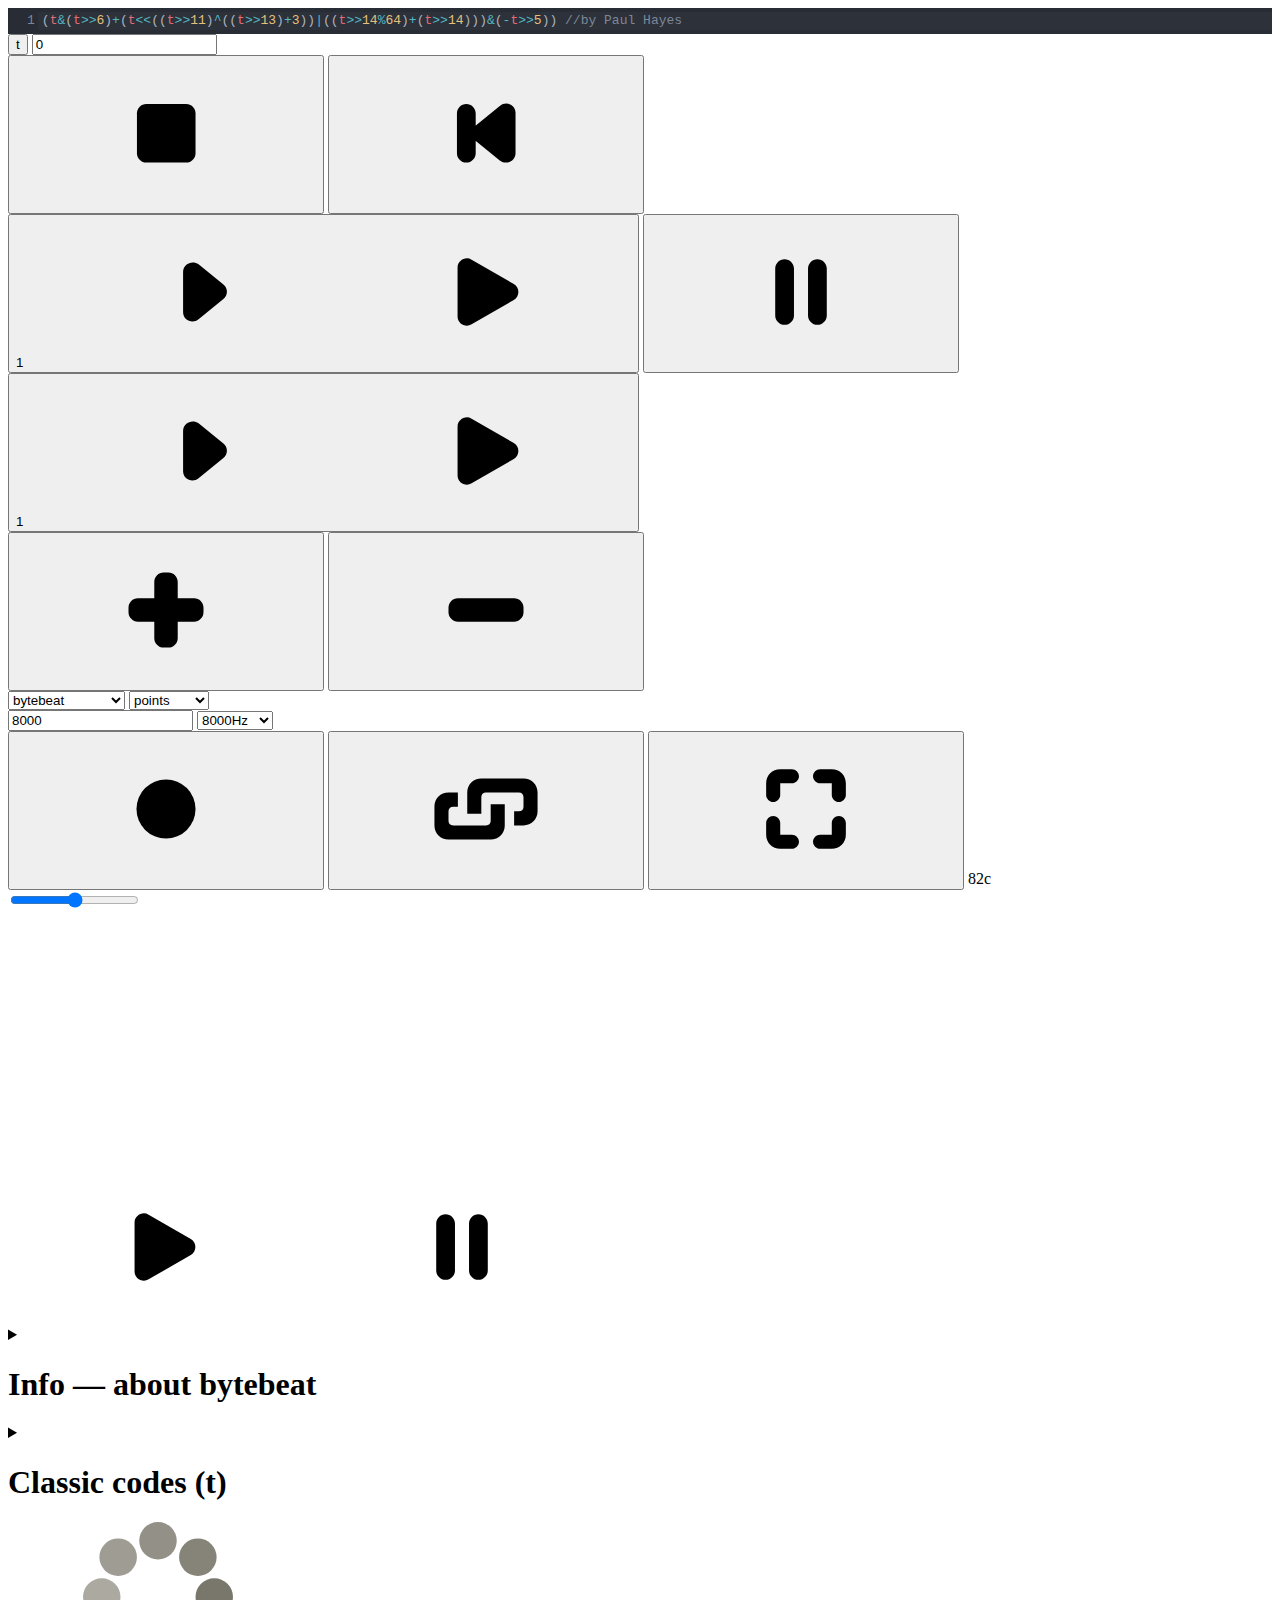
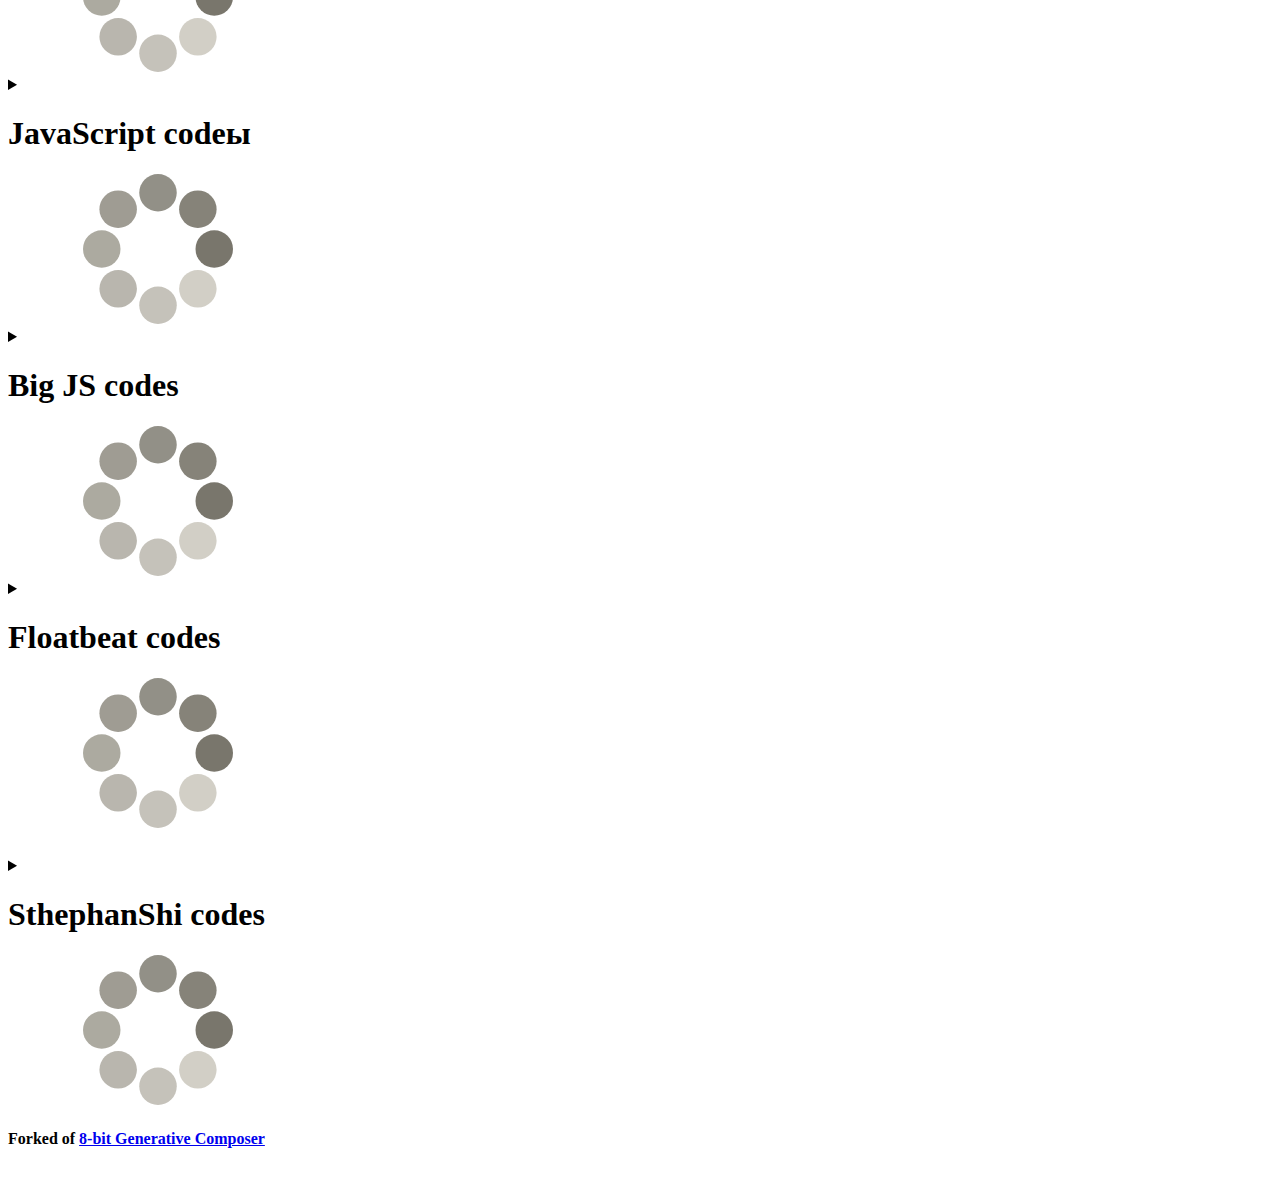
==== index.html @ f53015b7 "Update index.html" ====
<!DOCTYPE html>

<html lang="en">
<head>
	<meta http-equiv="Content-Type" content="text/html; charset=utf-8">
	<meta name="viewport" content="width=device-width, initial-scale=1">
	<meta name="description" content="Bytebeat player and library">
	<title>Bytebeat</title>
	<link rel="canonical" href="https://edf-non.github.io/bytebeat/"/>
	<link rel="shortcut icon" href="favicon.png">
	<link rel="stylesheet" type="text/css" href="bytebeat.css?version=2023022000">
	<link rel="modulepreload" href="./scripts/audioProcessor.mjs?version=2023022000">
	<script type="module" async src="./scripts/bytebeat.mjs?version=2023022000"></script>
</head>
<body>
	<main id="content">
		<section id="container-fixed">
			<div id="editor-container">
				<textarea  id="editor-default" spellcheck="false">(t&(t>>6)+(t<<((t>>11)^((t>>13)+3))|((t>>14%64)+(t>>14)))&(-t>>5)) //by Paul Hayes</textarea>
			</div>
			<div class="controls">
				<div class="controls-group controls-grow">
					<button id="control-counter-units" class="control-button" title="unit time">t=</button>
					<input type="text" id="control-counter" value="0" title="Set time to jump along the timeline then press Enter">
				</div>
				<div class="controls-group">
					<button id="control-stop" class="control-button" title="stop">
						<svg><use xlink:href="#symbol-stop"></use></svg>
					</button>
					<button id="control-reset" class="control-button" title="reset">
						<svg><use xlink:href="#symbol-reset"></use></svg>
					</button>
				</div>
				<div class="controls-group">
					<button id="control-play-backward" class="control-button control-play" title="play reverse">
						<span class="control-fast-multiplier">1</span>
						<svg class="svg-fast"><use xlink:href="#symbol-fast"></use></svg>
						<svg class="svg-play"><use xlink:href="#symbol-play"></use></svg>
					</button>
					<button id="control-pause" class="control-button" title="pause">
						<svg><use xlink:href="#symbol-pause"></use></svg>
					</button>
					<button id="control-play-forward" class="control-button control-play" title="play forward">
						<span class="control-fast-multiplier">1</span>
						<svg class="svg-fast"><use xlink:href="#symbol-fast"></use></svg>
						<svg class="svg-play"><use xlink:href="#symbol-play"></use></svg>
					</button>
				</div>
				<div class="controls-group">
					<button id="control-scaledown" class="control-button" title="zoom in">
						<svg><use xlink:href="#symbol-scaledown"></use></svg>
					</button>
					<button id="control-scaleup" class="control-button" title="zoom out">
						<svg><use xlink:href="#symbol-scaleup"></use></svg>
					</button>
				</div>
				<select id="control-mode" class="control-select controls-grow" title="sound mode">
					<option value="Bytebeat" selected>bytebeat</option>
					<option value="Signed Bytebeat">singed bytebeat</option>
					<option value="Floatbeat">floatbeat</option>
				</select>
				<select id="control-drawmode" class="control-select controls-grow" title="draw mode">
					<option value="Points" selected>points</option>
					<option value="Waveform">waveform</option>
				</select>
				<div class="controls-group controls-grow">
					<input type="text" id="control-samplerate" title="Set sample rate (in Hz) then press Enter">
					<select id="control-samplerate-select" class="control-select" title="Sample rate">
						<option value="8000">8000Hz</option>
						<option value="11025">11025Hz</option>
						<option value="16000">16000Hz</option>
						<option value="22050">22050Hz</option>
						<option value="32000">32000Hz</option>
						<option value="44100">44100Hz</option>
						<option value="48000">48000Hz</option>
					</select>
				</div>
				<div class="controls-group">
					<button id="control-rec" class="control-button" title="Record to the file">
						<svg><use xlink:href="#symbol-rec"></use></svg>
					</button>
					<button id="control-link" class="control-button" title="Copy the song link">
						<svg><use xlink:href="#symbol-link"></use></svg>
					</button>
					<button id="control-expand" class="control-button" title="Expand the code editor">
						<svg><use xlink:href="#symbol-expand"></use></svg>
					</button>
					<span id="control-codesize" title="Code size in characters"></span>
				</div>
				<div class="controls-group controls-grow">
					<input id="control-volume" type="range" min="0" max="1" value=".5" step="any" title="Volume">
				</div>
			</div>
			<div id="error"></div>
			<div id="canvas-container" title="Click to play">
				<canvas id="canvas-main" width="1024" height="256"></canvas>
				<div id="canvas-timecursor"></div>
				<div id="canvas-play" class="canvas-initial canvas-play">
					<svg id="svg-canvas-play"><use xlink:href="#symbol-play"></use></svg>
					<svg id="svg-canvas-pause"><use xlink:href="#symbol-pause"></use></svg>
				</div>
			</div>
		</section>
		<section id="container-scroll">
			<details class="library-content">
				<summary class="library-header">
					<h1>Info &mdash; about bytebeat</h1>
				</summary>
				<article id="info" class="library-container entry-top">
					Bytebeat music (or one-liner music) was invented in September 2011.
					They're generally a piece of rhythmic and somewhat melodic music with no score, no instruments, and no real oscillators.
					It's simply a single-line formula that defines a waveform as a function of time, processed (usually) 8000 times per second, resulting in an audible waveform with a 256-step resolution from silence (0) to full amplitude (256).
					If you put that formula into a program with a loop that increments time variable (t), you can generate the headerless unsigned 8 bit mono 8kHz audio stream on output, like in this application.
					Since these directly output a waveform, they have great performance in compiled languages and can often be ran on even the weakest embedded devices.<br>
					<a href="http://canonical.org/~kragen/bytebeat/" target="_blank">History of bytebeat</a><br>
					<br>
					Original blog posts and videos from Viznut:<br>
					<a href="http://countercomplex.blogspot.com/2011/10/algorithmic-symphonies-from-one-line-of.html" target="_blank">Blog posts #1</a><br>
					<a href="http://countercomplex.blogspot.com.au/search/label/algorithmic%20music" target="_blank">Blog posts #2</a><br>
					<a href="https://www.youtube.com/watch?v=GtQdIYUtAHg" target="_blank">YouTube video #1</a><br>
					<a href="https://www.youtube.com/watch?v=qlrs2Vorw2Y" target="_blank">YouTube video #2</a><br>
					<a href="https://www.youtube.com/watch?v=tCRPUv8V22o" target="_blank">YouTube video #3</a><br>
					<br>
					This website is a live editing bytebeats player. It has a collection of bytebeat music I found on the internet, and also the music I created.<br>
					You can choose between bytebeat, signed bytebeat and floatbeat formats. Bytebeat expects output is an unsigned 8bit value (0 to 255). Signed bytebeat assumes output is a signed 8bit value (-127 to 128). Floatbeat assumes output is -1.0 to 1.0.<br>
					<br>
					This website is the fork of <a href="http://entropedia.co.uk/generative_music/" target="_blank">8-bit Generative Composer</a> by <a href="http://twitter.com/paul_hayes/" target="_blank">@paul_hayes</a>.<br>
					Forked by SthephanShi aka Viraya.
				</article>
			</details>
			<details class="library-content">
				<summary class="library-header">
					<h1>Classic codes (t)</h1>
					<svg class="loading-wait hidden"><use xlink:href="#symbol-wait"/></svg>
				</summary>
				<div id="library-classic" class="library-container"></div>
			</details>
			<details class="library-content">
				<summary class="library-header">
					<h1>JavaScript codeы</h1>
					<svg class="loading-wait hidden"><use xlink:href="#symbol-wait"/></svg>
				</summary>
				<div id="library-compact-js" class="library-container"></div>
			</details>
			<details class="library-content">
				<summary class="library-header">
					<h1>Big JS codes</h1>
					<svg class="loading-wait hidden"><use xlink:href="#symbol-wait"/></svg>
				</summary>
				<div id="library-big-js" class="library-container"></div>
			</details>
			<details class="library-content">
				<summary class="library-header">
					<h1>Floatbeat codes<h1>
					<svg class="loading-wait hidden"><use xlink:href="#symbol-wait"/></svg>
				</summary>
				<div id="library-floatbeat" class="library-container"></div>
			</details>
			<details class="library-content">
				<summary class="library-header">
					<h1>SthephanShi codes</h1>
					<svg class="loading-wait hidden"><use xlink:href="#symbol-wait"/></svg>
				</summary>
				<div id="library-sthephanshi" class="library-container"></div>
			</details>
			<footer>
                <h4 class="title"> Forked of <a href="http://entropedia.co.uk/generative_music/" target="_blank">8-bit Generative Composer</a></h4>
			</footer>
		</section>
	</main>

	<!-- SVG BUTTONS -->
	<div id="svg-icons" style="height: 0; width: 0; overflow: hidden;">
		<svg xmlns="http://www.w3.org/2000/svg" xmlns:xlink="http://www.w3.org/1999/xlink">
			<symbol viewBox="0 0 32 32" id="symbol-play">
				<path d="m23 14.3-9-5.2c-1.3-.8-3 .2-3 1.7v10.4c0 1.5 1.7 2.5 3 1.7l9-5.2c1.3-.7 1.3-2.7 0-3.4z"/>
			</symbol>
			<symbol viewBox="0 0 32 32" id="symbol-fast">
				<path d="M17.3 11.7v8.6c0 1.7 2 2.6 3.3 1.5l5.3-4.3c1-.8 1-2.3 0-3.1l-5.3-4.3c-1.3-1-3.3-.1-3.3 1.6"/>
			</symbol>
			<symbol viewBox="0 0 32 32" id="symbol-pause">
				<path d="M12.5 23c-1.1 0-2-.9-2-2V11c0-1.1.9-2 2-2s2 .9 2 2v10c0 1.1-.9 2-2 2zm7 0c-1.1 0-2-.9-2-2V11c0-1.1.9-2 2-2s2 .9 2 2v10c0 1.1-.9 2-2 2z"/>
			</symbol>
			<symbol viewBox="0 0 32 32" id="symbol-stop">
				<path d="M20.3 22.3h-8.5c-1.1 0-2-.9-2-2v-8.5c0-1.1.9-2 2-2h8.5c1.1 0 2 .9 2 2v8.5c0 1.1-.9 2-2 2z"/>
			</symbol>
			<symbol viewBox="0 0 32 32" id="symbol-reset">
				<path d="M11.8 22.3c-1.1 0-2-.9-2-2v-8.5c0-1.1.9-2 2-2s2 .9 2 2v8.5c0 1.1-.9 2-2 2zm10.5-10.6v8.6c0 1.7-2 2.6-3.3 1.6l-5.3-4.3c-1-.8-1-2.3 0-3.1l5.3-4.3c1.3-1.1 3.3-.2 3.3 1.5z"/>
			</symbol>
			<symbol viewBox="0 0 32 32" id="symbol-rec">
				<circle cx="16" cy="16" r="6.3"/>
			</symbol>
			<symbol viewBox="0 0 32 32" id="symbol-scaledown">
				<path d="M16.5 24h-1c-1.1 0-2-.9-2-2V10c0-1.1.9-2 2-2h1c1.1 0 2 .9 2 2v12c0 1.1-.9 2-2 2zM8 16.5v-1c0-1.1.9-2 2-2h12c1.1 0 2 .9 2 2v1c0 1.1-.9 2-2 2H10c-1.1 0-2-.9-2-2z"/>
			</symbol>
			<symbol viewBox="0 0 32 32" id="symbol-scaleup">
				<path d="M8 16.5v-1c0-1.1.9-2 2-2h12c1.1 0 2 .9 2 2v1c0 1.1-.9 2-2 2H10c-1.1 0-2-.9-2-2z"/>
			</symbol>
			<symbol viewBox="0 0 32 32" id="symbol-link">
				<path d="M17 22.5H8c-1.7 0-3-1.3-3-3v-4c0-1.7 1.3-3 3-3h2v3H9c-.6 0-1 .4-1 1v2c0 .6.4 1 1 1h7c.6 0 1-.4 1-1V15h3v4.5c0 1.7-1.3 3-3 3zm7-3h-2v-3h1c.6 0 1-.4 1-1v-2c0-.6-.4-1-1-1h-7c-.6 0-1 .4-1 1V17h-3v-4.5c0-1.7 1.3-3 3-3h9c1.7 0 3 1.3 3 3v4c0 1.7-1.3 3-3 3z"/>
			</symbol>
			<symbol viewBox="0 0 32 32" id="symbol-expand">
				<path d="M10.5 7.5H13c.8 0 1.5.7 1.5 1.5s-.7 1.5-1.5 1.5h-2.5V13c0 .8-.7 1.5-1.5 1.5s-1.5-.7-1.5-1.5v-2.5c0-1.7 1.3-3 3-3zm11 17H19c-.8 0-1.5-.7-1.5-1.5s.7-1.5 1.5-1.5h2.5V19c0-.8.7-1.5 1.5-1.5s1.5.7 1.5 1.5v2.5c0 1.7-1.3 3-3 3zm3-14V13c0 .8-.7 1.5-1.5 1.5s-1.5-.7-1.5-1.5v-2.5H19c-.8 0-1.5-.7-1.5-1.5s.7-1.5 1.5-1.5h2.5c1.7 0 3 1.3 3 3zm-17 11V19c0-.8.7-1.5 1.5-1.5s1.5.7 1.5 1.5v2.5H13c.8 0 1.5.7 1.5 1.5s-.7 1.5-1.5 1.5h-2.5c-1.7 0-3-1.3-3-3z"/>
			</symbol>
			<symbol viewBox="0 0 16 16" id="symbol-wait">
				<circle fill="#929087" cx="8" cy="2" r="2"/>
				<circle fill="#C5C2BA" cx="8" cy="14" r="2"/>
				<circle fill="#ACAAA0" cx="2" cy="8" r="2"/>
				<circle fill="#79766C" cx="14" cy="8" r="2"/>
				<circle fill="#D2CFC6" cx="12.25" cy="12.25" r="2"/>
				<circle fill="#9F9C93" cx="3.75" cy="3.75" r="2"/>
				<circle fill="#B9B6AE" cx="3.75" cy="12.25" r="2"/>
				<circle fill="#868379" cx="12.25" cy="3.75" r="2"/>
			</symbol>
		</svg>
	</div>
</body>
</html>
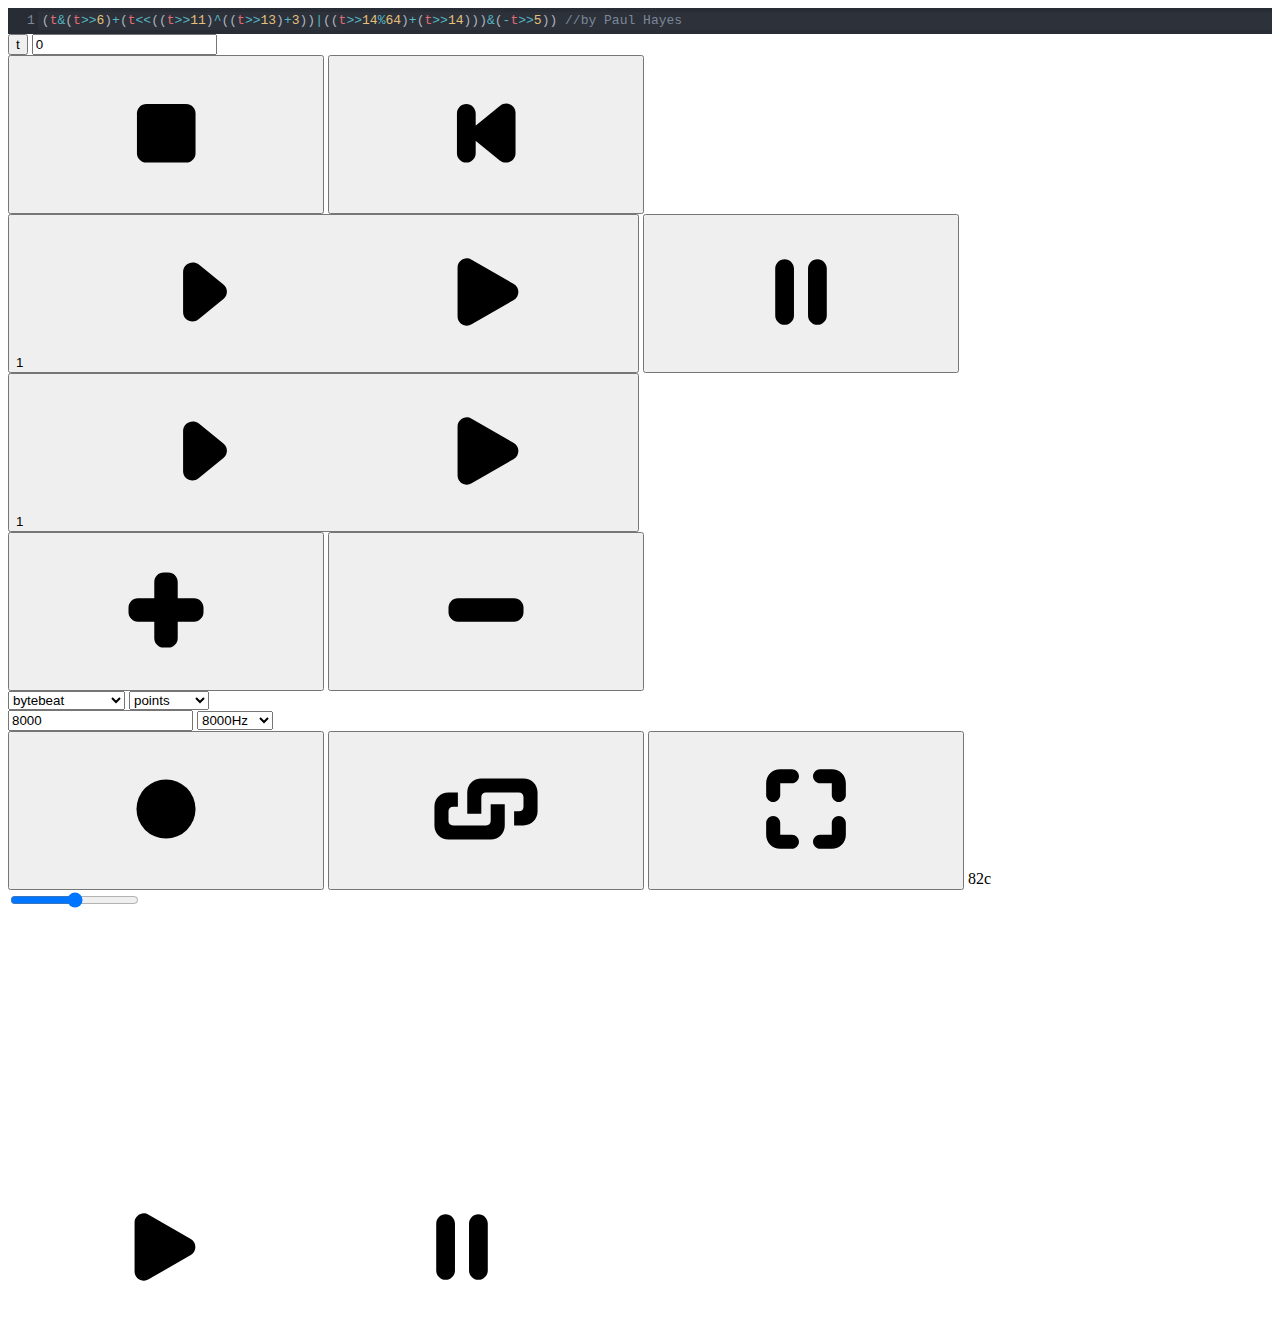
==== commit 4b1384ed: "Update index.html" ====
--- a/index.html
+++ b/index.html
@@ -3,6 +3,7 @@
 <html lang="en">
 <head>
 	<meta http-equiv="Content-Type" content="text/html; charset=utf-8">
+        <meta name="google-site-verification" content="NzJVL_Vc_IyvGpk5jLKsWmRoqk4-wwyb-WlLyzlBFVU" />
 	<meta name="viewport" content="width=device-width, initial-scale=1">
 	<meta name="description" content="Bytebeat player and library">
 	<title>Bytebeat</title>
@@ -102,70 +103,6 @@
 			</div>
 		</section>
 		<section id="container-scroll">
-			<details class="library-content">
-				<summary class="library-header">
-					<h1>Info &mdash; about bytebeat</h1>
-				</summary>
-				<article id="info" class="library-container entry-top">
-					Bytebeat music (or one-liner music) was invented in September 2011.
-					They're generally a piece of rhythmic and somewhat melodic music with no score, no instruments, and no real oscillators.
-					It's simply a single-line formula that defines a waveform as a function of time, processed (usually) 8000 times per second, resulting in an audible waveform with a 256-step resolution from silence (0) to full amplitude (256).
-					If you put that formula into a program with a loop that increments time variable (t), you can generate the headerless unsigned 8 bit mono 8kHz audio stream on output, like in this application.
-					Since these directly output a waveform, they have great performance in compiled languages and can often be ran on even the weakest embedded devices.<br>
-					<a href="http://canonical.org/~kragen/bytebeat/" target="_blank">History of bytebeat</a><br>
-					<br>
-					Original blog posts and videos from Viznut:<br>
-					<a href="http://countercomplex.blogspot.com/2011/10/algorithmic-symphonies-from-one-line-of.html" target="_blank">Blog posts #1</a><br>
-					<a href="http://countercomplex.blogspot.com.au/search/label/algorithmic%20music" target="_blank">Blog posts #2</a><br>
-					<a href="https://www.youtube.com/watch?v=GtQdIYUtAHg" target="_blank">YouTube video #1</a><br>
-					<a href="https://www.youtube.com/watch?v=qlrs2Vorw2Y" target="_blank">YouTube video #2</a><br>
-					<a href="https://www.youtube.com/watch?v=tCRPUv8V22o" target="_blank">YouTube video #3</a><br>
-					<br>
-					This website is a live editing bytebeats player. It has a collection of bytebeat music I found on the internet, and also the music I created.<br>
-					You can choose between bytebeat, signed bytebeat and floatbeat formats. Bytebeat expects output is an unsigned 8bit value (0 to 255). Signed bytebeat assumes output is a signed 8bit value (-127 to 128). Floatbeat assumes output is -1.0 to 1.0.<br>
-					<br>
-					This website is the fork of <a href="http://entropedia.co.uk/generative_music/" target="_blank">8-bit Generative Composer</a> by <a href="http://twitter.com/paul_hayes/" target="_blank">@paul_hayes</a>.<br>
-					Forked by SthephanShi aka Viraya.
-				</article>
-			</details>
-			<details class="library-content">
-				<summary class="library-header">
-					<h1>Classic codes (t)</h1>
-					<svg class="loading-wait hidden"><use xlink:href="#symbol-wait"/></svg>
-				</summary>
-				<div id="library-classic" class="library-container"></div>
-			</details>
-			<details class="library-content">
-				<summary class="library-header">
-					<h1>JavaScript codeы</h1>
-					<svg class="loading-wait hidden"><use xlink:href="#symbol-wait"/></svg>
-				</summary>
-				<div id="library-compact-js" class="library-container"></div>
-			</details>
-			<details class="library-content">
-				<summary class="library-header">
-					<h1>Big JS codes</h1>
-					<svg class="loading-wait hidden"><use xlink:href="#symbol-wait"/></svg>
-				</summary>
-				<div id="library-big-js" class="library-container"></div>
-			</details>
-			<details class="library-content">
-				<summary class="library-header">
-					<h1>Floatbeat codes<h1>
-					<svg class="loading-wait hidden"><use xlink:href="#symbol-wait"/></svg>
-				</summary>
-				<div id="library-floatbeat" class="library-container"></div>
-			</details>
-			<details class="library-content">
-				<summary class="library-header">
-					<h1>SthephanShi codes</h1>
-					<svg class="loading-wait hidden"><use xlink:href="#symbol-wait"/></svg>
-				</summary>
-				<div id="library-sthephanshi" class="library-container"></div>
-			</details>
-			<footer>
-                <h4 class="title"> Forked of <a href="http://entropedia.co.uk/generative_music/" target="_blank">8-bit Generative Composer</a></h4>
-			</footer>
 		</section>
 	</main>
 
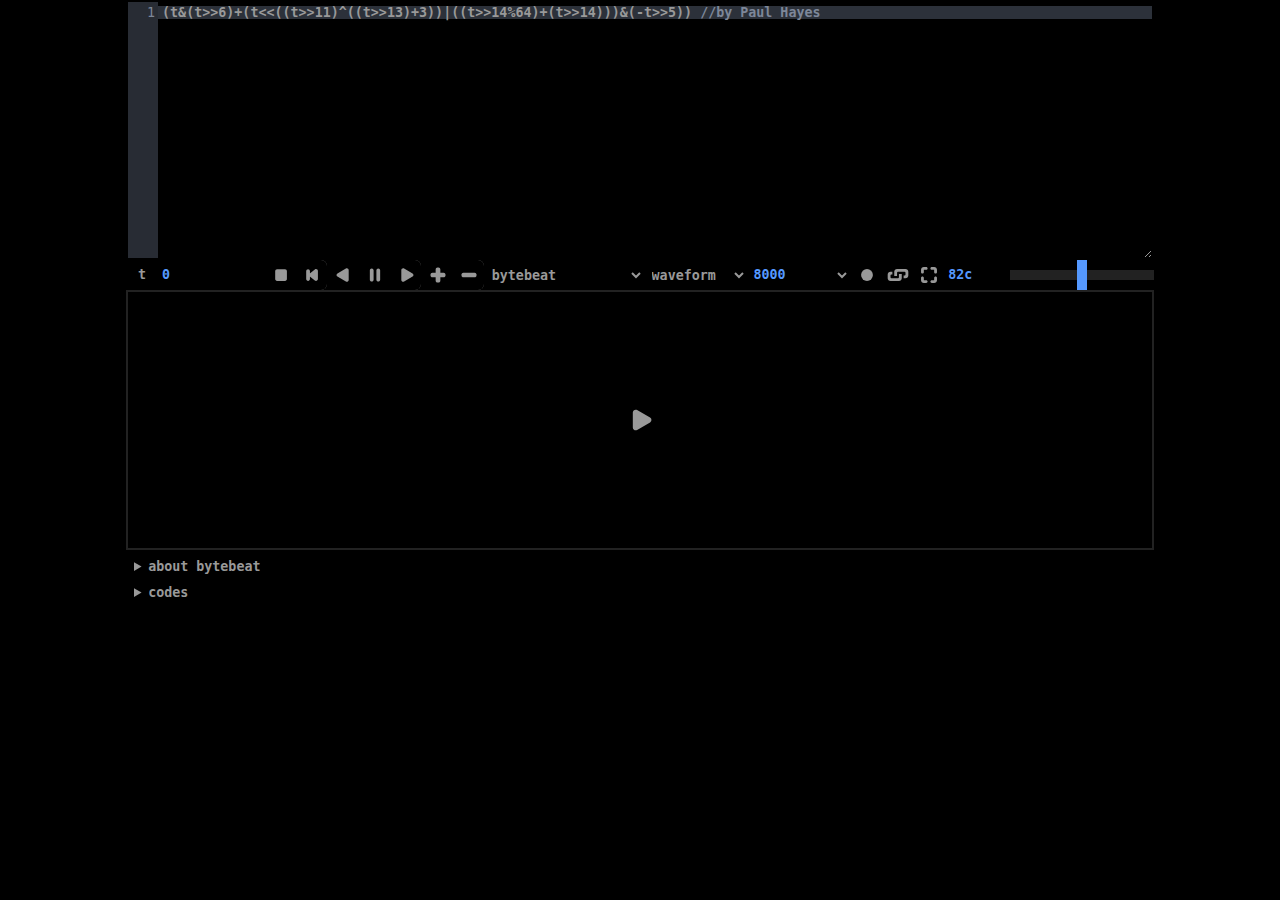
==== commit 982402d2: "Update index.html" ====
--- a/index.html
+++ b/index.html
@@ -8,7 +8,7 @@
 	<meta name="description" content="Bytebeat player and library">
 	<title>Bytebeat</title>
 	<link rel="canonical" href="https://edf-non.github.io/bytebeat/"/>
-	<link rel="shortcut icon" href="favicon.png">
+	<link rel="shortcut icon" href="favicon.PNG">
 	<link rel="stylesheet" type="text/css" href="bytebeat.css?version=2023022000">
 	<link rel="modulepreload" href="./scripts/audioProcessor.mjs?version=2023022000">
 	<script type="module" async src="./scripts/bytebeat.mjs?version=2023022000"></script>
@@ -103,6 +103,40 @@
 			</div>
 		</section>
 		<section id="container-scroll">
+			<details class="library-content">
+				<summary class="library-header">
+					<h1>about bytebeat</h1>
+				</summary>
+				<article id="info" class="library-container entry-top">
+					Bytebeat music (or one-liner music) was invented in September 2011.
+					They're generally a piece of rhythmic and somewhat melodic music with no score, no instruments, and no real oscillators.
+					It's simply a single-line formula that defines a waveform as a function of time, processed (usually) 8000 times per second, resulting in an audible waveform with a 256-step resolution from silence (0) to full amplitude (256).
+					If you put that formula into a program with a loop that increments time variable (t), you can generate the headerless unsigned 8 bit mono 8kHz audio stream on output, like in this application.
+					Since these directly output a waveform, they have great performance in compiled languages and can often be ran on even the weakest embedded devices.<br>
+					<a href="http://canonical.org/~kragen/bytebeat/" target="_blank">History of bytebeat</a><br>
+					<br>
+					Original blog posts and videos from Viznut:<br>
+					<a href="http://countercomplex.blogspot.com/2011/10/algorithmic-symphonies-from-one-line-of.html" target="_blank">Blog posts #1</a><br>
+					<a href="http://countercomplex.blogspot.com.au/search/label/algorithmic%20music" target="_blank">Blog posts #2</a><br>
+					<a href="https://www.youtube.com/watch?v=GtQdIYUtAHg" target="_blank">YouTube video #1</a><br>
+					<a href="https://www.youtube.com/watch?v=qlrs2Vorw2Y" target="_blank">YouTube video #2</a><br>
+					<a href="https://www.youtube.com/watch?v=tCRPUv8V22o" target="_blank">YouTube video #3</a><br>
+					<br>
+					This website is a live editing bytebeats player. It has a collection of bytebeat music I found on the internet, and also the music I created.<br>
+					You can choose between bytebeat, signed bytebeat and floatbeat formats. Bytebeat expects output is an unsigned 8bit value (0 to 255). Signed bytebeat assumes output is a signed 8bit value (-127 to 128). Floatbeat assumes output is -1.0 to 1.0.<br>
+					<br>
+					Forked of <a href="http://entropedia.co.uk/generative_music/" target="_blank">8-bit Generative Composer</a> by <a href="http://twitter.com/paul_hayes/" target="_blank">@paul_hayes</a>.<br>
+					<br><br>
+					</ul>
+				</article>
+			</details>
+			<details class="library-content">
+				<summary class="library-header">
+					<h1>codes</h1>
+					<svg class="loading-wait hidden"><use xlink:href="#symbol-wait"/></svg>
+				</summary>
+				<div id="library-codes" class="library-container"></div>
+			</details>
 		</section>
 	</main>
 
--- a/bytebeat.css
+++ b/bytebeat.css
@@ -0,0 +1,590 @@
+/* ==[ Document ] ========================================================================================= */
+
+:root {
+	--control-size: 30px;
+	--control-corners: 6px;
+	--font-size: 10pt;
+}
+
+html {
+	color-scheme: dark;
+	background-color: #000;
+	color: #999;
+	font: var(--font-size) monospace;
+}
+
+body {
+	margin: 0;
+}
+
+a, a:visited {
+	color: #59f;
+}
+
+a:hover {
+	color: #99f !important;
+}
+
+:focus-visible {
+	outline: 0px solid transparent;
+}
+
+.hidden {
+	display: none !important;
+}
+
+option {
+	background: #000000;
+	font-size: var(--font-size);
+}
+
+/* ==[ Containers ] ======================================================================================= */
+
+.container-expanded {
+	height: 100%;
+}
+
+.container-expanded + #container-scroll {
+	display: none;
+}
+
+#container-fixed {
+	display: flex;
+	flex-direction: column;
+	max-width: 1028px;
+	max-height: 100vh;
+}
+
+#container-scroll {
+	max-width: 1028px;
+	width: 100%;
+	margin-top: 0px;
+	overflow-y: center;
+}
+
+#content {
+	display: flex;
+	flex-direction: column;
+	align-items: center;
+	height: 100vh;
+}
+
+footer {
+	margin-left: 7px;
+}
+
+/* ==[ Canvas ] =========================================================================================== */
+
+#canvas-container {
+	display: flex;
+	flex-shrink: 0;
+	position: relative;
+	box-sizing: border-box;
+	border: 2px solid #222;
+	overflow: hidden;
+	cursor: pointer;
+}
+
+#canvas-main {
+	width: 100%;
+	height: auto;
+}
+
+#canvas-timecursor {
+	position: absolute;
+	top: 0;
+	bottom: 0;
+	border-left: 2px solid #59f;
+    border-radius: 12px;
+	left: 0;
+}
+
+/* ==[ Canvas play/pause button ] ========================================================================= */
+
+#canvas-container:hover > #canvas-play {
+	display: block;
+	background-image: linear-gradient(to bottom, #transparent, #transparent) !important;
+    color: #59f;
+}
+
+.canvas-initial {
+	display: block !important;
+	background-image: linear-gradient(to bottom, #transparent, #transparent);
+}
+
+.canvas-pause > #svg-canvas-play, .canvas-play > #svg-canvas-pause {
+	display: none;
+}
+
+#canvas-play {
+	display: none;
+	position: absolute;
+	top: 50%;
+	left: 50%;
+	padding: 0px 0px;
+	border-radius: 365px;
+	color: #999;
+	line-height: 0;
+	transform: translate(-50%, -50%);
+}
+
+#canvas-play > svg {
+	width: 46px;
+	height: 46px;
+	fill: currentColor;
+}
+
+.canvas-play-backward > #svg-canvas-play {
+	transform: scaleX(-1);
+}
+
+/* ==[ Editor ] =========================================================================================== */
+
+button[name="close"] {
+	color: #000;
+}
+
+.container-expanded > #editor-container {
+	flex: auto;
+}
+
+#editor-container {
+	width: calc(100% - 4px);
+	height: 256px;
+	border: 2px solid #000;
+	resize: vertical;
+	overflow: hidden;
+}
+
+#editor-default {
+	width: 100%;
+	height: 100%;
+	padding: 3px 3px 3px 33px;
+	border: none;
+	box-sizing: border-box;
+	background-color: #000;
+	color: #fff;
+	font: var(--font-size)/var(--font-size) monospace;
+	outline: none;
+	resize: none;
+}
+
+.cm-content {
+	font-weight: bold;
+	caret-color: #fff !important;
+}
+
+.cm-editor {
+	height: 100%;
+	background-color: #000;
+}
+
+.cm-scroller {
+	line-height: var(--font-size) !important;
+}
+
+.cm-matchingBracket, .cm-selectionMatch {
+	margin: -1px;
+	border: 1px solid #000;
+	border-radius: 0px;
+}
+
+.cm-searchMatch-selected {
+	background-color: #111 !important;
+}
+
+.cmt-number {
+	color: #999;
+}
+
+.cmt-keyword, .cmt-operator {
+	color: #999;
+}
+
+.cmt-propertyName {
+	color: #999;
+}
+
+.cmt-punctuation, .cmt-variableName {
+	color: #999;
+}
+
+.cmt-string {
+	color: #999;
+}
+
+#error {
+	color: #ff0000;
+	word-break: break-all;
+}
+
+::selection {
+	background-color: #59f !important;
+}
+
+/* ==[ Library ] ========================================================================================== */
+
+.code-text {
+	display: inline-block;
+	margin: 0;
+	padding: 0;
+	border: none;
+	color: #d88c87;
+	background: none;
+	font: var(--font-size)/16px monospace;
+	text-align: left;
+	text-decoration: none;
+	white-space: pre-wrap;
+	word-wrap: break-word;
+	word-break: break-all;
+	user-select: text;
+	cursor: pointer;
+}
+
+.code-text:hover {
+	color: #ffb0b0 !important;
+}
+
+.code-button {
+	margin: 1px 0 0 6px;
+	padding: 2px 6px;
+	border: none;
+	border-radius: 3px;
+	background-image: linear-gradient(to bottom, #000, #000);
+	color: #999;
+	font: var(--font-size)/var(--font-size) monospace;
+	white-space: nowrap;
+	cursor: pointer;
+}
+
+.code-button:hover {
+	background-image: linear-gradient(to bottom, #999, #999);
+	color: #000;
+}
+
+.code-length, .code-info {
+	color: #8fce00;
+	cursor: default;
+}
+
+.code-stereo {
+	color: #fefe85;
+}
+
+.entry {
+	position: relative;
+}
+
+.entry-children > .entry:not(:last-child) {
+	margin-bottom: 4px;
+}
+
+.entry-children > .entry::before {
+	content: "\25CF";
+	position: absolute;
+	top: 2px;
+	left: -11px;
+	color: #000;
+	font-size: 12px;
+}
+
+.entry-children > .entry > .entry-children {
+	margin-left: 11px;
+}
+
+.entry.star-white::before, .entry.star-yellow::before {
+	content: "\2605";
+	position: absolute;
+	top: 0;
+	left: -14px;
+	font-size: var(--font-size);
+}
+
+.entry.star-white::before {
+	color: #000;
+}
+
+.entry.star-yellow::before {
+	color: #000;
+}
+
+.entry-top {
+	padding: 6px 4px 8px 16px;
+}
+
+.entry-top:not(:first-child) {
+	border-top: 1px solid #000;
+}
+
+.library-content {
+	margin: 7px 0;
+	border-right: 0px solid #999;
+	border-bottom: 0px solid #999;
+	border-left: 0px solid #999;
+	border-radius: 0px;
+	background: #000;
+}
+
+.library-header {
+	padding: 2px 8px;
+	border-radius: 0px;
+	background-image: linear-gradient(to bottom, #000, #000);
+	cursor: pointer;
+}
+
+.library-header:hover, .library-header:focus-visible {
+	background-image: linear-gradient(to bottom, #000, #000);
+	color: #59f;
+}
+
+.library-header > h1 {
+	display: inline;
+	margin: inherit;
+	font-size: var(--font-size);
+}
+
+.loading-error {
+	text-align: center;
+	color: #ff0000;
+}
+
+@keyframes wait-anim {
+	to { transform: rotate(360deg); }
+}
+
+.loading-wait {
+	width: 16px;
+	height: 16px;
+	margin-left: 6px;
+	vertical-align: top;
+	animation: wait-anim 1s linear infinite;
+}
+
+/* ==[ Controls ] ========================================================================================= */
+
+.control-button, .control-select {
+	height: var(--control-size);
+	padding: 0;
+	border: none;
+    border-radius: var(--control-corners);
+	background-image: linear-gradient(to bottom, #000, #000);
+	color: #999;
+	font: bold var(--font-size)/var(--control-size) monospace;
+	cursor: pointer;
+}
+
+.control-button[disabled] {
+	opacity: 0.5;
+	cursor: default;
+}
+
+.control-button:not([disabled]):hover, .control-select:hover {
+	background-image: linear-gradient(to bottom, #000, #000);
+	color: #59f;
+}
+
+.control-button:not([disabled]):active, .control-select:active  {
+	background-image: linear-gradient(to bottom, #000, #000);
+}
+
+.control-button > svg {
+	width: var(--control-size);
+	height: var(--control-size);
+	fill: currentColor;
+}
+
+#control-codesize {
+	min-width: 56px;
+	cursor: default;
+}
+
+#control-codesize, #control-counter, #control-samplerate {
+	height: var(--control-size);
+	padding: 0 4px;
+	background: linear-gradient(to top, #000, #000);
+	color: #59f;
+	border: none;
+	font: bold var(--font-size)/var(--control-size) monospace;
+}
+
+#control-counter {
+	width: 83px;
+	border-radius: 0 var(--control-corners) var(--control-corners) 0;
+}
+
+#control-counter-units {
+	width: 32px;
+	text-align: center;
+	user-select: none;
+}
+
+.control-fast > .svg-play, .control-play > .svg-fast, .control-play > .control-fast-multiplier {
+	display: none;
+}
+
+.control-fast-multiplier {
+	position: absolute;
+}
+
+#control-play-backward, #control-play-forward {
+	position: relative;
+}
+
+#control-play-backward > .control-fast-multiplier {
+	right: 5px;
+}
+
+#control-play-backward > .control-fast-multiplier-large {
+	right: 4px;
+	letter-spacing: -2px;
+}
+
+#control-play-backward > svg {
+	transform: scaleX(-1);
+}
+
+#control-play-forward > .control-fast-multiplier {
+	left: 5px;
+}
+
+#control-play-forward > .control-fast-multiplier-large {
+	left: 2px;
+	letter-spacing: -2px;
+}
+
+#control-rec.control-recording {
+	color: #ff0000;
+}
+
+@keyframes blink {
+	50% { opacity: 0.0; }
+}
+
+.control-recording > svg {
+	animation: blink 1s step-start 0s infinite;
+}
+
+#control-samplerate {
+	width: 56px;
+	border-radius: var(--control-corners) 0 0 var(--control-corners);
+}
+
+#control-samplerate-select {
+	width: 22px;
+	font-size: 0;
+	border-radius: 0 var(--control-corners) var(--control-corners) 0;
+}
+
+.control-select {
+	padding-left: 2px;
+	border: none;
+}
+
+.control-select > option {
+	color: #000;
+}
+
+#control-volume {
+	flex-grow: 1;
+	appearance: none;
+	height: 10px;
+	margin: 10px 0;
+	border-radius: 0px;
+	background-color: #222;
+	align-self: center;
+}
+
+#control-volume::-moz-range-thumb {
+	width: 10px;
+	height: var(--control-size);
+	border: none;
+	border-radius: 4px;
+	background-image: linear-gradient(to bottom, #000, #000);
+	cursor: pointer;
+}
+
+#control-volume::-moz-range-thumb:hover {
+	background-image: linear-gradient(to bottom, #90a7f, #3f4c71);
+}
+
+#control-volume::-webkit-slider-thumb {
+	appearance: none;
+	width: 10px;
+	height: var(--control-size);
+	border: none;
+	border-radius: 0px;
+	background-image: linear-gradient(to bottom, #59f, #59f);
+	cursor: pointer;
+}
+
+#control-volume::-webkit-slider-thumb:hover {
+	background-image: linear-gradient(to bottom, #89b8ff, #89b8ff);
+}
+
+.controls {
+	display: flex;
+	flex-wrap: wrap;
+	justify-content: center;
+	gap: 2px;
+	padding: 0px 0;
+}
+
+.controls-group {
+	display: flex;
+}
+
+.controls-group > .control-button {
+	border-left: 1px solid #000;
+	border-radius: 0;
+}
+
+.controls-group > :first-child {
+	border: none;
+	border-radius: var(--control-corners) 0 0 var(--control-corners);
+}
+
+.controls-group > :last-child {
+	border-radius: 0 var(--control-corners) var(--control-corners) 0;
+}
+
+.controls-grow, .controls-grow > input {
+	flex-grow: 1;
+}
+
+/* ==[ Adaptive screen ] ================================================================================== */
+
+@media screen and (max-width: 768px) {
+	#container-fixed, #container-scroll {
+		max-width: 516px;
+	}
+}
+
+@media screen and (min-width: 1440px) {
+	#container-fixed {
+		flex-shrink: 0;
+		height: 100%;
+	}
+
+	#container-scroll {
+		display: block !important;
+		height: 100%;
+		margin-top: 0;
+		margin-left: 6px;
+		padding-right: 6px;
+	}
+
+	#content {
+		flex-flow: row;
+		align-items: start;
+	}
+
+	#control-expand {
+		display: none;
+	}
+
+	#editor-container {
+		flex: auto;
+		resize: none;
+	}
+}
+
